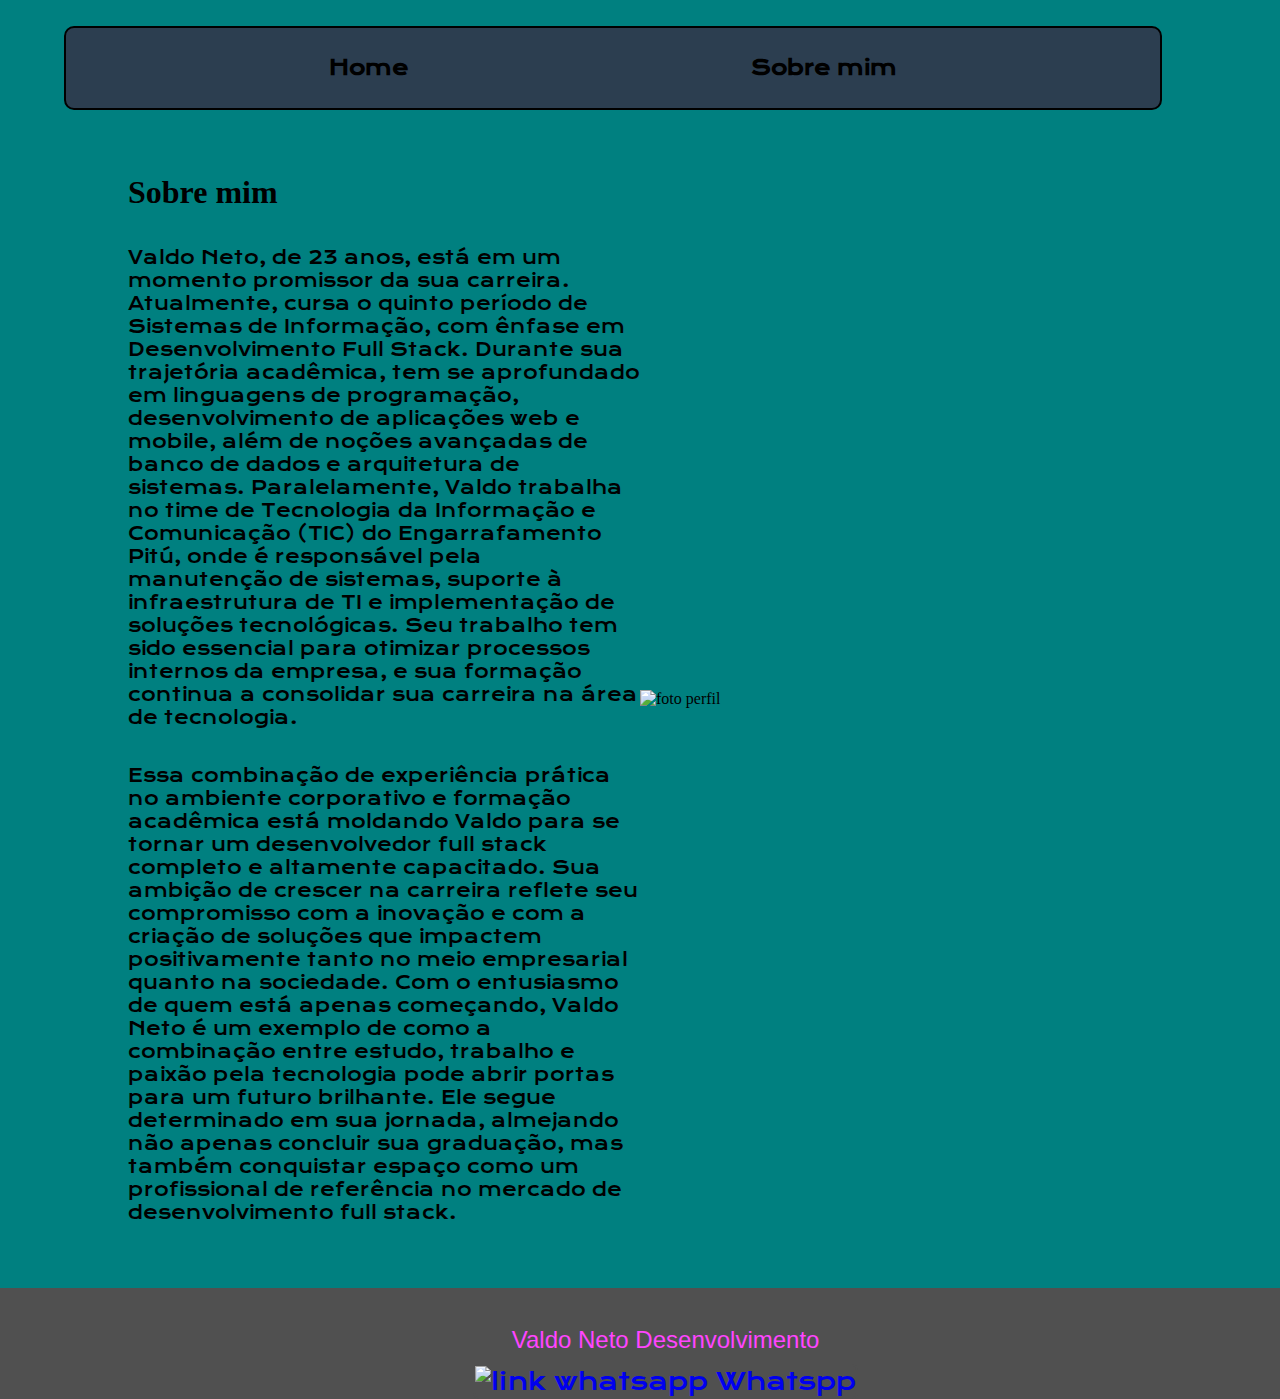
==== about.html @ f3f84424 "atualização 21-02-25" ====
<!DOCTYPE html>
<html lang="en">
<head>
    <meta charset="UTF-8">
    <meta name="viewport" content="width=device-width, initial-scale=1.0">
    <meta http-equiv="X-UA-compatible" content="IE-edge">
    <link rel="stylesheet" href="./Styles/Styles.css" >
    <link rel="icon" type="image/png" href="./assets/icon.jpeg">
    <title>Document</title>
</head>
<body class="body__principal">
    <header class="cabecalho">
        <nav class="cabecalho__nav">
            <a class="link__cabecalho" href="./Index.html">Home</a>
            <a class="link__cabecalho" href="./about.html">Sobre mim</a>
        </nav>
    </header>
   
    <main class="conteudo">
    <section class="conteudo__secsion">
        <h1> Sobre mim </h1>
<p class="paragrafo__principal__about">Valdo Neto, de 23 anos, está em um momento promissor da sua carreira. Atualmente, cursa o quinto período de Sistemas de Informação, com ênfase em Desenvolvimento Full Stack. Durante sua trajetória acadêmica, tem se aprofundado em linguagens de programação, desenvolvimento de aplicações web e mobile, além de noções avançadas de banco de dados e arquitetura de sistemas. Paralelamente, Valdo trabalha no time de Tecnologia da Informação e Comunicação (TIC) do Engarrafamento Pitú, onde é responsável pela manutenção de sistemas, suporte à infraestrutura de TI e implementação de soluções tecnológicas. Seu trabalho tem sido essencial para otimizar processos internos da empresa, e sua formação continua a consolidar sua carreira na área de tecnologia.</p>

<p class="paragrafo__principal__about">Essa combinação de experiência prática no ambiente corporativo e formação acadêmica está moldando Valdo para se tornar um desenvolvedor full stack completo e altamente capacitado. Sua ambição de crescer na carreira reflete seu compromisso com a inovação e com a criação de soluções que impactem positivamente tanto no meio empresarial quanto na sociedade.
Com o entusiasmo de quem está apenas começando, Valdo Neto é um exemplo de como a combinação entre estudo, trabalho e paixão pela tecnologia pode abrir portas para um futuro brilhante. Ele segue determinado em sua jornada, almejando não apenas concluir sua graduação, mas também conquistar espaço como um profissional de referência no mercado de desenvolvimento full stack.</p>
</section>
<img class="foto_perfil" src="./assets/Minha foto.jpeg" alt="foto perfil"> 
</main>
   
 
    
<footer class="rodape">

    <p> Valdo Neto Desenvolvimento </p>
    <a class="link__rodape" href="https://wa.me/5581988393831">
        <img src="./assets/whatsapp.png" alt="link whatsapp" >
        Whatspp</a>
            </footer>
    
</body>
---- Styles/Styles.css ----
@import url('https://fonts.googleapis.com/css2?family=Krona+One&display=swap');  /* Importando uma URL de fonte do google fonts */
@import url('https://fonts.googleapis.com/css2?family=Montserrat:wght@400;600&display=swap');

:root {

--cor-primaria: #696969;
--cor-secundaria: #000000 ;
--cor-terciaria: #ff45ff ;
--cor-fundo-botão:#FFEBCD;
--cor-ancor-primario:#008080;
--cor-ancora-secundario:#B834B8;
--cor-rodape:#505050;
--cor-primaria-cabecalho: #2C3E50;
--cor-branco:#ffffff;

--fonte-primaria:"Krona one", sans-serif ;
--fonte-secundaria:"Monteserrat", sans-serif;



}


 * {
margin: 0;
padding: 0;
border: 0;
} 

.body__principal {
/* height: 100vh;    */
box-sizing: border-box;
background-color: var(--cor-ancor-primario);
color: var(--cor-secundaria);
}

.conteudo {         /* MAIN */ 
display: flex;
justify-content: space-between;
align-items: center;
padding: 5% 10%;


}

.conteudo__secsion {
display: flex;
flex-direction: column;
gap: 35px;
width: 50%;
}


.titulo__um {
font-family: var(--fonte-primaria);
font-size: 1.5rem;
font-weight: 600;
}
.Strong__titulo {
color: var(--cor-terciaria);   


}

.paragrafo__principal {
font-family: var(--fonte-secundaria);
font-size: 1.5rem;
font-weight: 600;
}

.link__principal {
display: flex;
justify-content: space-between;
flex-direction: column;
text-align: center;
gap: 32px;
align-items: center;
}

.subtitulo {
font-family: var(--fonte-primaria);
font-size: 1.5rem;
font-weight: 400;

}

.link__ancora {
display: flex;
text-align: center;
justify-content: center;
gap: 16px;
font-family: var(--fonte-secundaria);
font-weight: 600;
font-size: 1.5rem;
width: 50%;
padding: 15px 0px;
text-decoration: none;
border: var(--cor-secundaria);
border-radius: 8px;
border: 3px solid var(--cor-terciaria);
background-color: var(--cor-fundo-botão);
color: var(--cor-terciaria);

}

.link__ancora:hover{
background-color: var(--cor-ancor-primario);
color:var(--cor-secundaria);
font-size: 1.5rem;
}

.foto_perfil{
width: 50%;
}
.rodape {
 display: flex;
flex-direction: column;
align-items: center;   
background-color:var(--cor-rodape)  ;
color: var(--cor-terciaria);
padding: 3% 0% 0% 4%;
font-family: var(--fonte-secundaria);
font-size: 1.5rem;
text-align: center;
gap:10px;

}
.link__rodape {
font-family: var(--fonte-primaria);
font-weight: 400;
font-size: 1.5rem;
text-decoration: none;
border: 2px solid var(--cor-rodape) ;
border-radius: 6px;
}

.link__rodape:hover {
color: var(--cor-secundaria);

}
 
.cabecalho {
display: flex;
padding: 2% 0% 0% 5%;

}

.cabecalho__nav {

background-color: var(--cor-primaria-cabecalho);
display: flex;
justify-content: space-evenly;
border: 2px solid var(--cor-secundaria);
border-radius: 10px;
width: 90%;
height: 80px;
gap: 80px;

}

.link__cabecalho {
display: flex;
align-items: center;
font-family: var(--fonte-primaria);
font-size: 1.25rem;
font-weight: 600;
text-decoration: none;
color: var(--cor-secundaria); 

}

.link__cabecalho:hover {
color: var(--cor-branco);


}


.paragrafo__principal__about {
font-family: var(--fonte-primaria);
font-size: 1.12rem;
font-weight: 400;

}
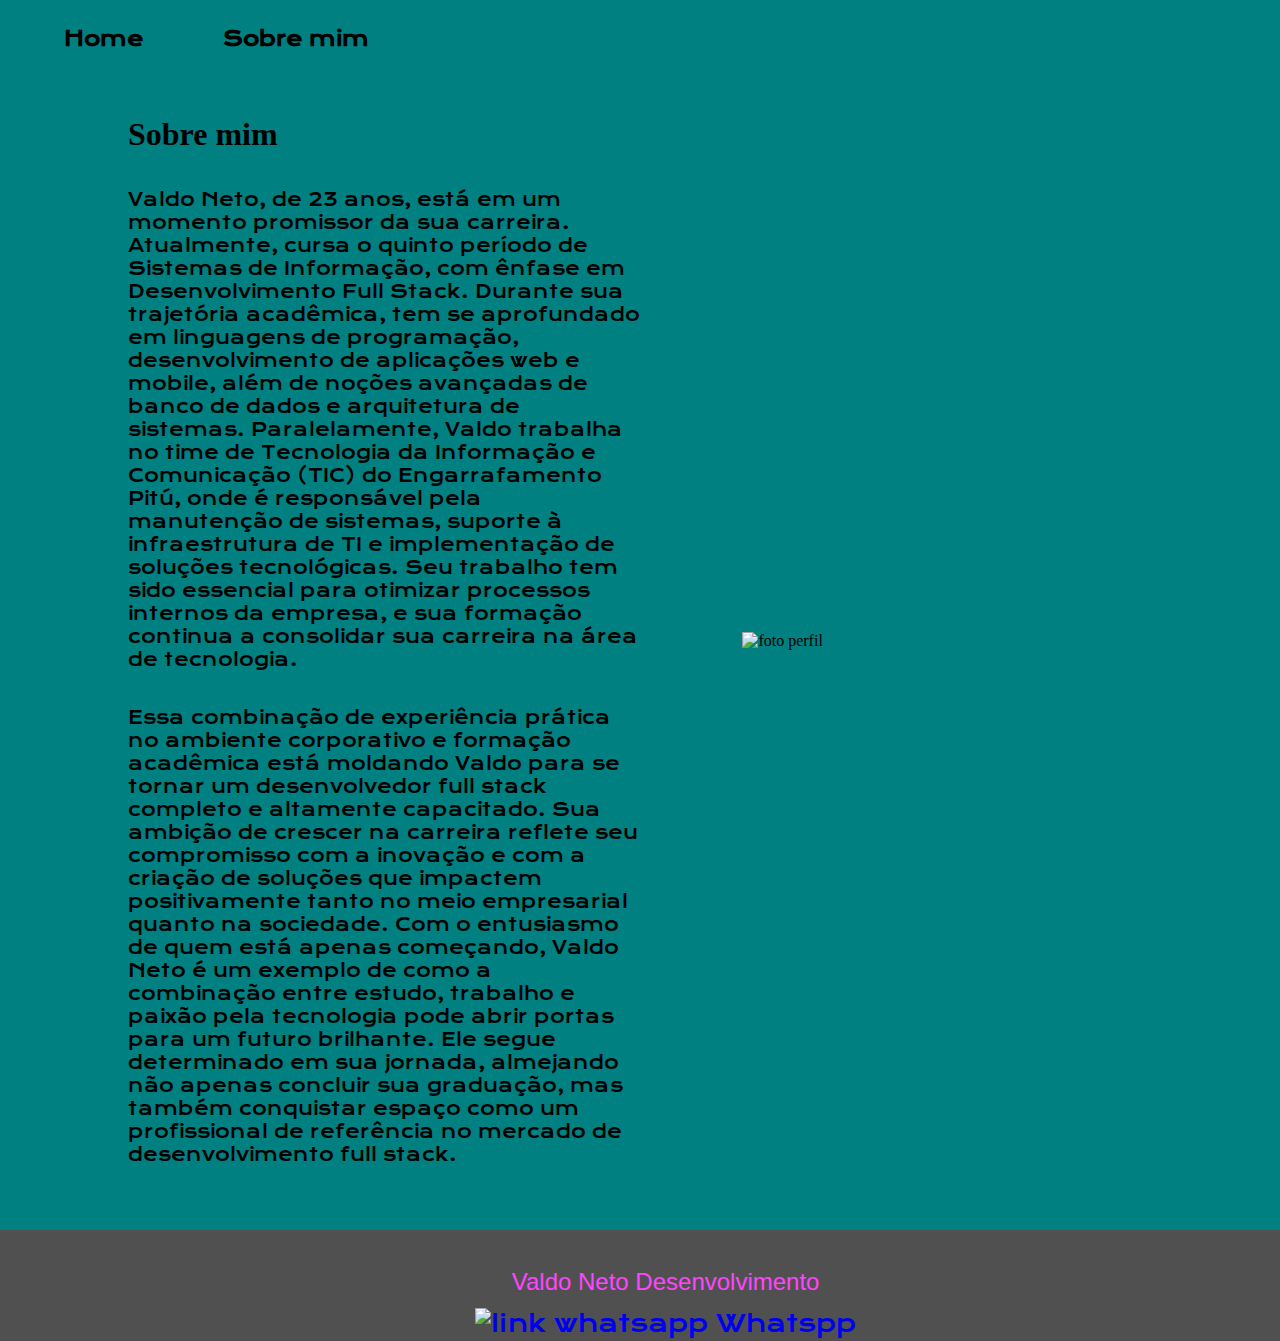
==== commit 02afef28: "teste de atualização" ====
--- a/about.html
+++ b/about.html
@@ -4,7 +4,7 @@
     <meta charset="UTF-8">
     <meta name="viewport" content="width=device-width, initial-scale=1.0">
     <meta http-equiv="X-UA-compatible" content="IE-edge">
-    <link rel="stylesheet" href="./Styles/Styles.css" >
+    <link rel="stylesheet" href="Styles.css" >
     <link rel="icon" type="image/png" href="./assets/icon.jpeg">
     <title>Document</title>
 </head>
--- a/Styles.css
+++ b/Styles.css
@@ -0,0 +1,194 @@
+
+@import url('https://fonts.googleapis.com/css2?family=Krona+One&display=swap');  /* Importando uma URL de fonte do google fonts */
+@import url('https://fonts.googleapis.com/css2?family=Montserrat:wght@400;600&display=swap');
+
+:root {
+
+--cor-primaria: #696969;
+--cor-secundaria: #000000 ;
+--cor-terciaria: #ff45ff ;
+--cor-fundo-botão:#FFEBCD;
+--cor-ancor-primario:#008080;
+--cor-ancora-secundario:#B834B8;
+--cor-rodape:#505050;
+--cor-primaria-cabecalho: #2C3E50;
+--cor-branco:#ffffff;
+
+--fonte-primaria:"Krona one", sans-serif ;
+--fonte-secundaria:"Monteserrat", sans-serif;
+
+
+
+}
+
+
+ * {
+margin: 0;
+padding: 0;
+border: 0;
+} 
+
+.body__principal {
+/* height: 100vh;    */
+box-sizing: border-box;
+background-color: var(--cor-ancor-primario);
+color: var(--cor-secundaria);
+}
+
+.conteudo {         /* MAIN */ 
+display: flex;
+justify-content: space-between;
+align-items: center;
+padding: 5% 10%;
+gap: 82px;
+
+
+}
+
+.conteudo__secsion {
+display: flex;
+flex-direction: column;
+gap: 35px;
+width: 50%;
+}
+
+
+.titulo__um {
+font-family: var(--fonte-primaria);
+font-size: 1.5rem;
+font-weight: 600;
+}
+.Strong__titulo {
+color: var(--cor-terciaria);   
+
+
+}
+
+.paragrafo__principal {
+font-family: var(--fonte-secundaria);
+font-size: 1.5rem;
+font-weight: 600;
+}
+
+.link__principal {
+display: flex;
+justify-content: space-between;
+flex-direction: column;
+text-align: center;
+gap: 32px;
+align-items: center;
+}
+
+.subtitulo {
+font-family: var(--fonte-primaria);
+font-size: 1.5rem;
+font-weight: 400;
+
+}
+
+.link__ancora {
+display: flex;
+text-align: center;
+justify-content: center;
+gap: 16px;
+font-family: var(--fonte-secundaria);
+font-weight: 600;
+font-size: 1.5rem;
+width: 50%;
+padding: 15px 0px;
+text-decoration: none;
+border: var(--cor-secundaria);
+border-radius: 8px;
+border: 3px solid var(--cor-terciaria);
+background-color: var(--cor-fundo-botão);
+color: var(--cor-terciaria);
+
+}
+
+.link__ancora:hover{
+background-color: var(--cor-ancor-primario);
+color:var(--cor-secundaria);
+font-size: 1.5rem;
+}
+
+.foto_perfil{
+width: 40%;
+}
+.rodape {
+ display: flex;
+flex-direction: column;
+align-items: center;   
+background-color:var(--cor-rodape)  ;
+color: var(--cor-terciaria);
+padding: 3% 0% 0% 4%;
+font-family: var(--fonte-secundaria);
+font-size: 1.5rem;
+text-align: center;
+gap:10px;
+}
+.link__rodape {
+font-family: var(--fonte-primaria);
+font-weight: 400;
+font-size: 1.5rem;
+text-decoration: none;
+border: 2px solid var(--cor-rodape) ;
+border-radius: 6px;
+}
+
+.link__rodape:hover {
+color: var(--cor-secundaria);
+
+}
+ 
+.cabecalho {
+padding: 2% 0% 0% 5%;
+}
+
+.cabecalho__nav {
+display: flex;
+gap: 80px;
+}
+
+.link__cabecalho {
+display: flex;
+align-items: center;
+font-family: var(--fonte-primaria);
+font-size: 1.25rem;
+font-weight: 600;
+text-decoration: none;
+color: var(--cor-secundaria); 
+
+}
+
+.link__cabecalho:hover {
+color: var(--cor-branco);
+
+
+}
+
+
+.paragrafo__principal__about {
+font-family: var(--fonte-primaria);
+font-size: 1.12rem;
+font-weight: 400;
+
+}
+
+@media(max-width:800px) {
+    
+.cabecalho {
+padding: 10%;
+    }
+.cabecalho__nav{
+    justify-content: center;
+}    
+    
+    .conteudo{
+flex-direction: column-reverse;
+padding:5%;
+    }
+.conteudo__secsion{
+width: auto;
+
+}
+}